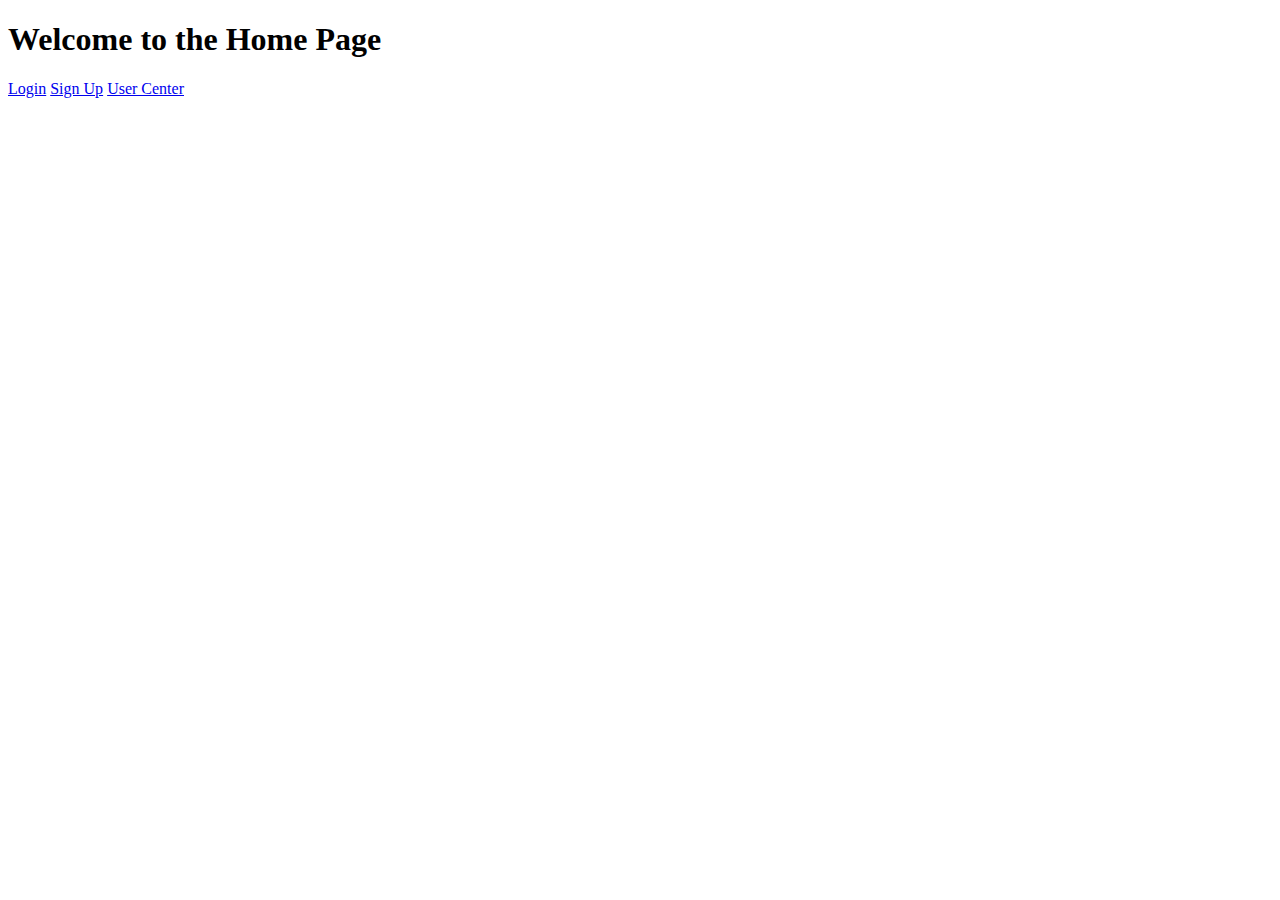
==== static/index.html @ 551d4679 "Implement signup/login/reset_password/logout" ====
<!DOCTYPE html>
<html lang="en">
<head>
    <meta charset="UTF-8">
    <meta name="viewport" content="width=device-width, initial-scale=1.0">
    <title>Home Page</title>
    <link rel="stylesheet" href="/styles.css"> <!-- Assuming your styles.css is in the "static" directory -->
</head>
<body>
    <h1>Welcome to the Home Page</h1>

    <div class="button-container">
        <a href="/login" class="button">Login</a>
        <a href="/signup" class="button">Sign Up</a>
        <a href="/user_center" class="button">User Center</a>
    </div>
</body>
</html>
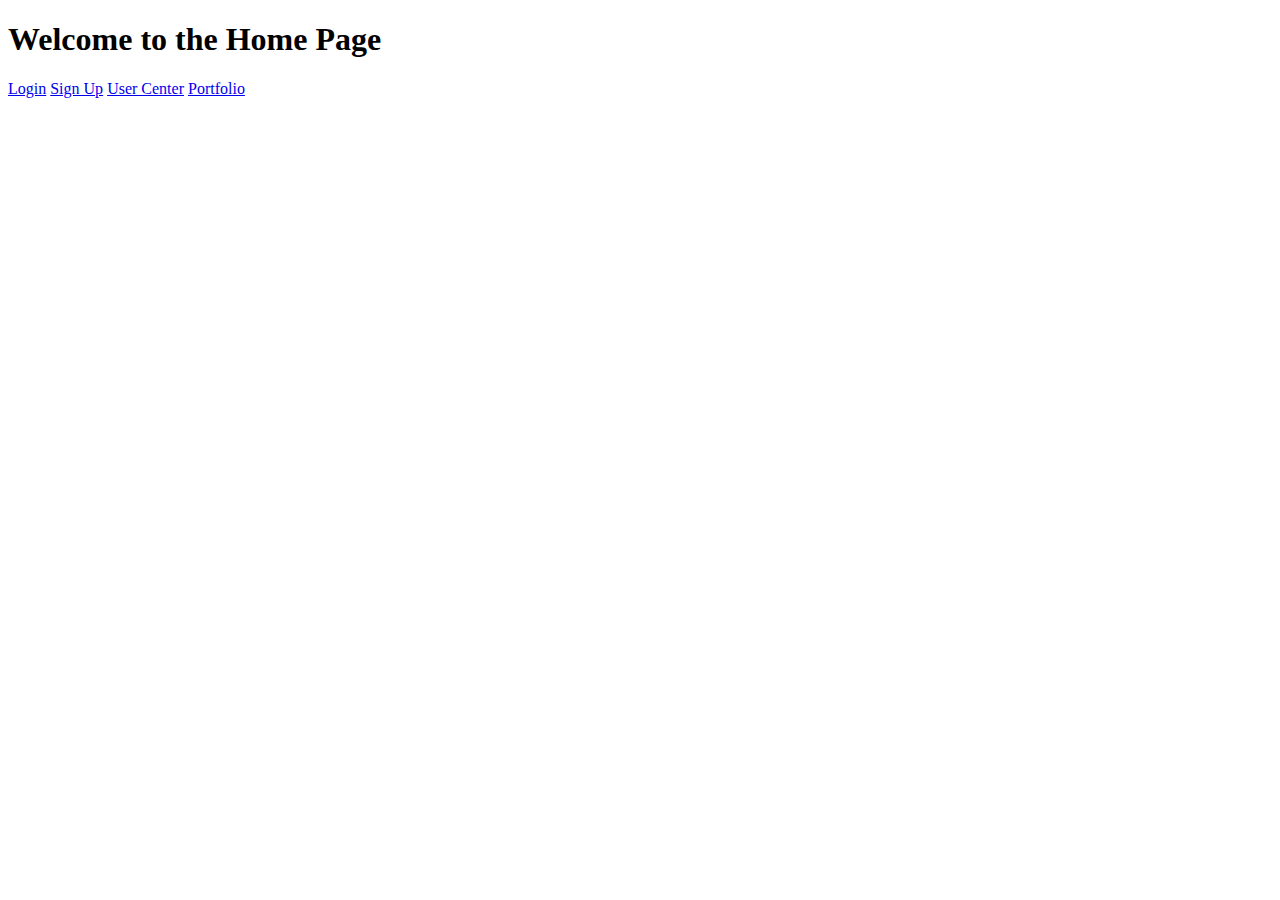
==== commit 84d03812: "Merge pull request #14 from Rudrist/API" ====
--- a/static/index.html
+++ b/static/index.html
@@ -10,9 +10,10 @@
     <h1>Welcome to the Home Page</h1>
 
     <div class="button-container">
-        <a href="/login" class="button">Login</a>
-        <a href="/signup" class="button">Sign Up</a>
-        <a href="/user_center" class="button">User Center</a>
+        <a href="/api/auth/login" class="button">Login</a>
+        <a href="/api/auth/register" class="button">Sign Up</a>
+        <a href="/user_center" class="button">User Center</a> 
+        <a href="/api/portfolio" class="button">Portfolio</a>       
     </div>
 </body>
 </html>